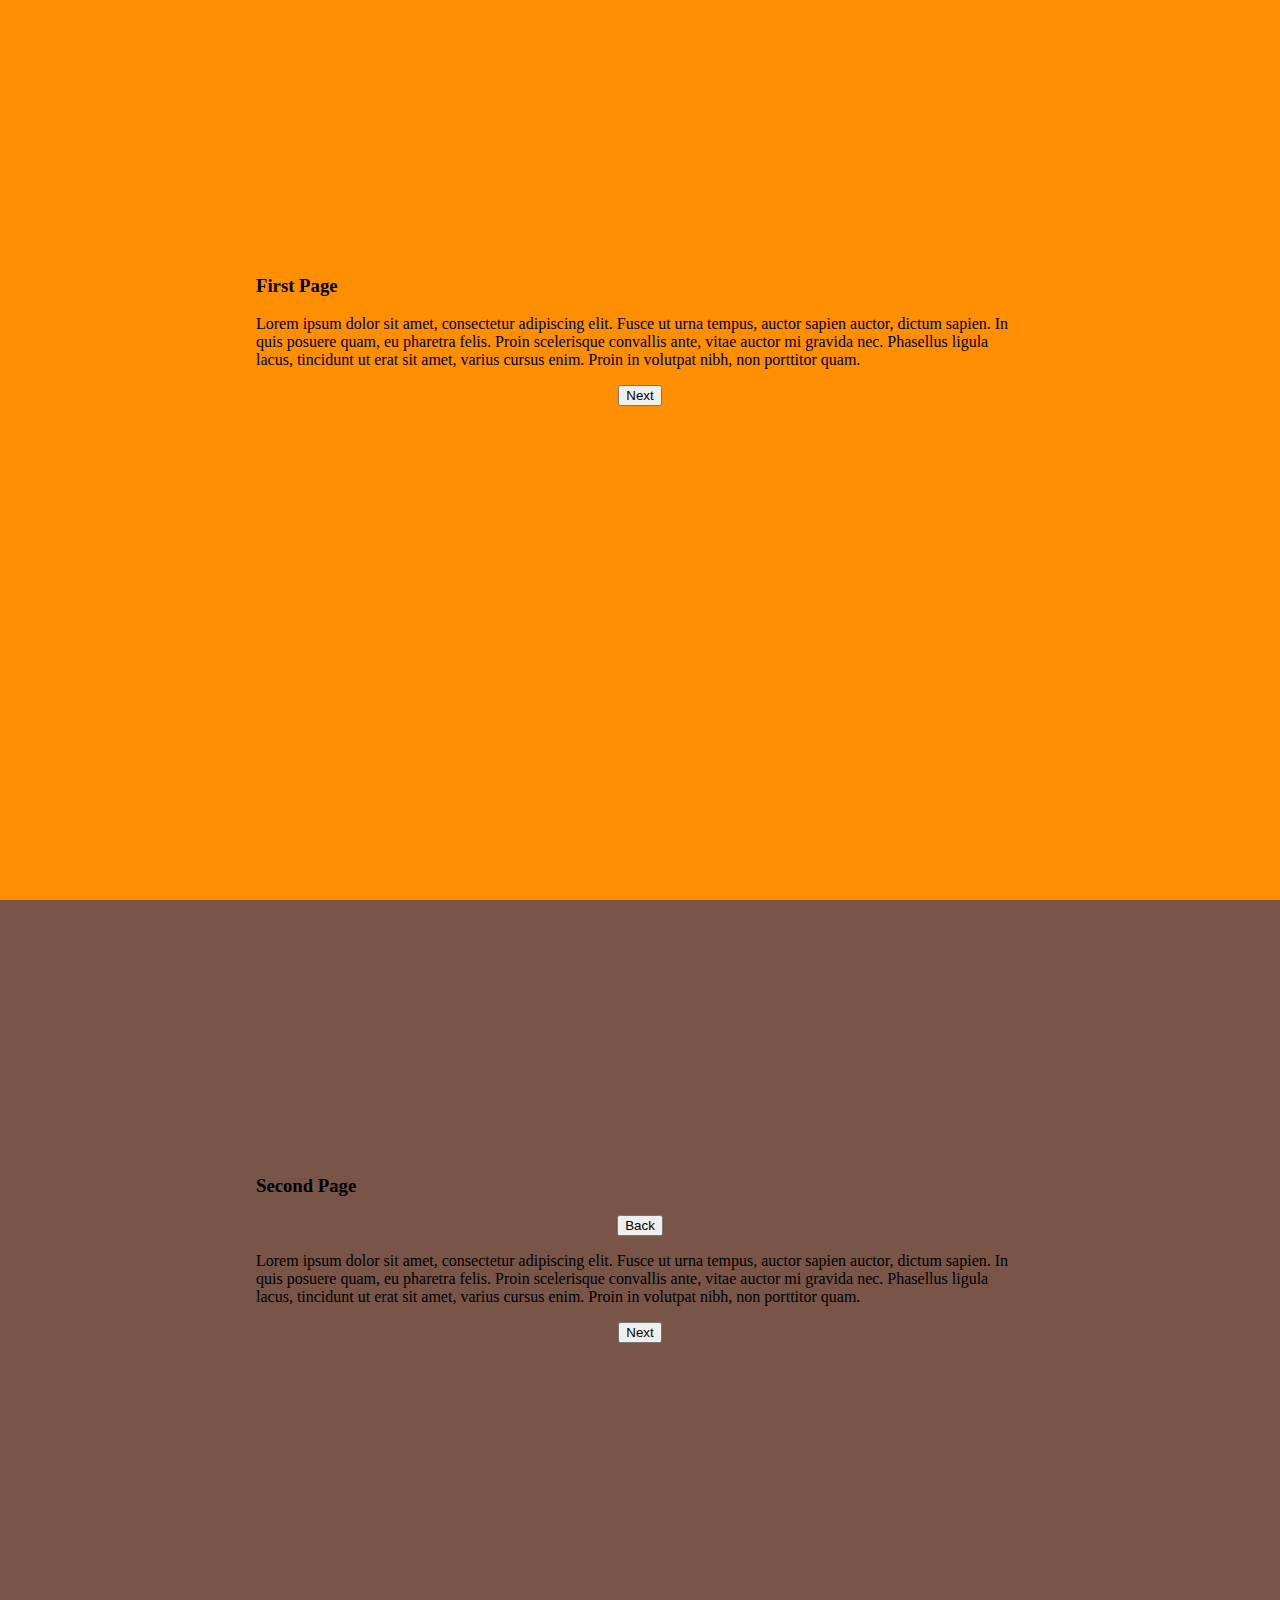
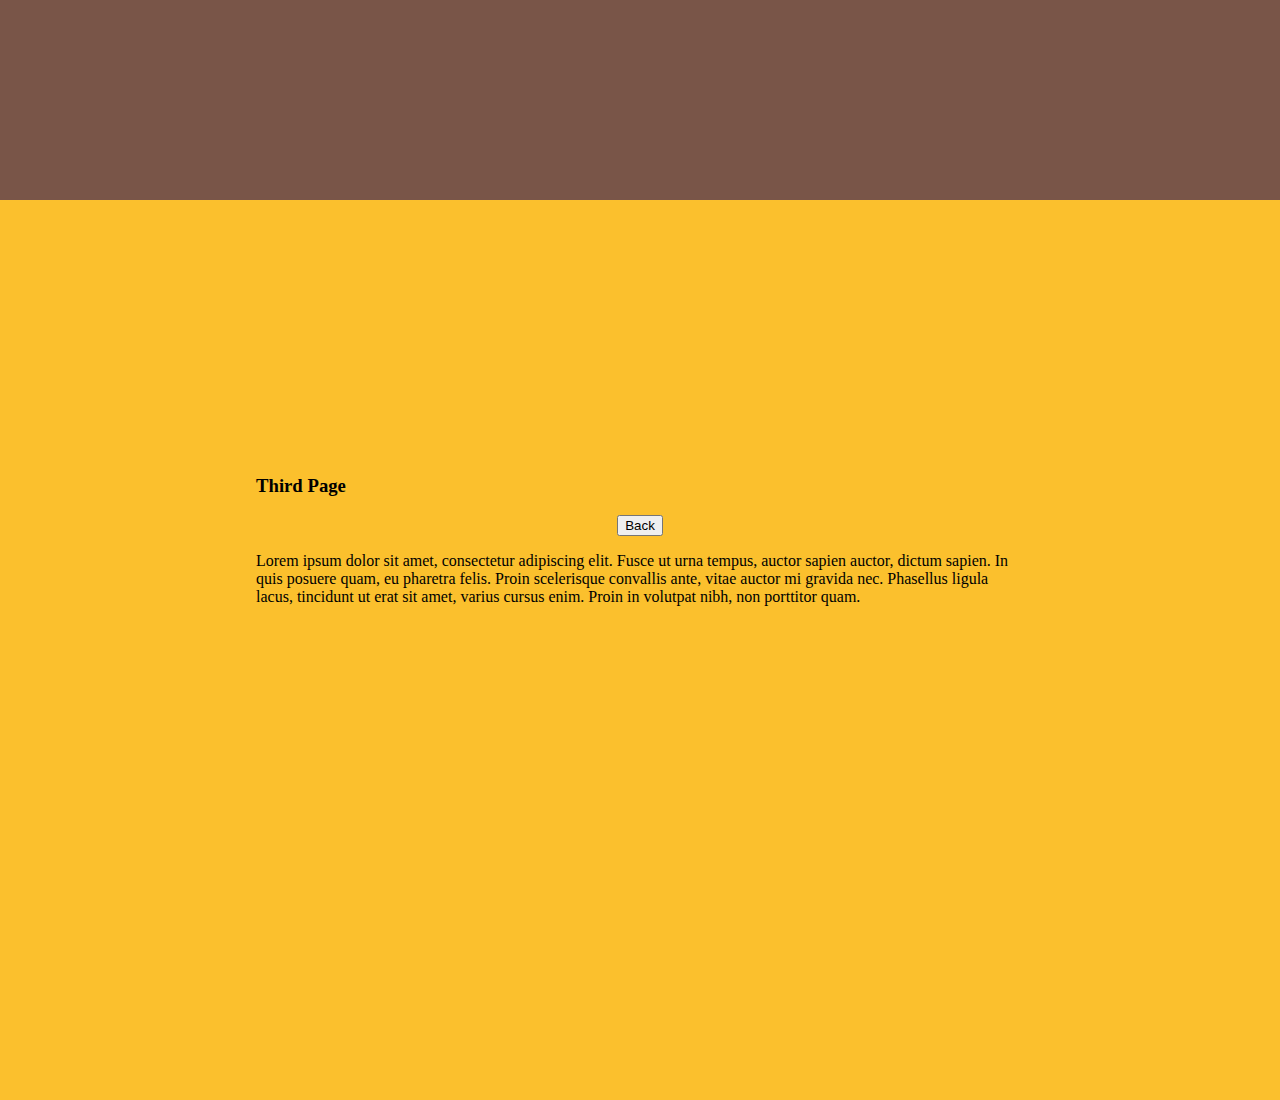
==== example.html @ 88355941 "Rename index.html to example.html" ====
<html>
<head>
	<style>
		body{
			margin: 0px !important;
		}
		.autoScrollPage {
			min-height: 100vh;
		}
	</style>
</head>
<body>
	<div>
		<div class="autoScrollPage" style="background-color: #FF8F00">
			<div style="padding: 20%">
				<h3>First Page</h3>
				<p>Lorem ipsum dolor sit amet, consectetur adipiscing elit. Fusce ut urna tempus, auctor sapien auctor, dictum sapien. In quis
				posuere quam, eu pharetra felis. Proin scelerisque convallis ante, vitae auctor mi gravida nec. Phasellus ligula lacus, tincidunt
				ut erat sit amet, varius cursus enim. Proin in volutpat nibh, non porttitor quam.</p>
				<button class="autoScrollPageDown" style="margin: auto; display: block; margin-top: 10px;">Next</button>
			</div>
		</div>
		<div class="autoScrollPage" style="background-color: #795548">
			<div style="padding: 20%">
				<h3>Second Page</h3>
				<button class="autoScrollPageTop" style="margin: auto; display: block; margin-top: 10px;">Back</button>
				<p>Lorem ipsum dolor sit amet, consectetur adipiscing elit. Fusce ut urna tempus, auctor sapien auctor, dictum sapien. In quis
				posuere quam, eu pharetra felis. Proin scelerisque convallis ante, vitae auctor mi gravida nec. Phasellus ligula lacus,
				tincidunt ut erat sit amet, varius cursus enim. Proin in volutpat nibh, non porttitor quam.</p>
				<button class="autoScrollPageDown" style="margin: auto; display: block; margin-top: 10px;">Next</button>
			</div>
		</div>
		<div class="autoScrollPage" style="background-color: #FBC02D">
			<div style="padding: 20%">
				<h3>Third Page</h3>
				<button class="autoScrollPageTop" style="margin: auto; display: block; margin-top: 10px;">Back</button>
				<p>Lorem ipsum dolor sit amet, consectetur adipiscing elit. Fusce ut urna tempus, auctor sapien auctor, dictum sapien. In
				quis posuere quam, eu pharetra felis. Proin scelerisque convallis ante, vitae auctor mi gravida nec. Phasellus ligula
				lacus, tincidunt ut erat sit amet, varius cursus enim. Proin in volutpat nibh, non porttitor quam.</p>
			</div>
		</div>
		
	<script type="module">
		import AutoPageScroll from "./src/AutoPageScroll.js" 
		
		//init the autoPageScroll with speed=3 
		const autoPageScroll = new AutoPageScroll(3);
		
		//add the boundaries of the current page 
		autoPageScroll.addLockScroll(); 
		
		//remove the bundaries of the current page (user can freely scroll the entire page) 
		//autoPageScroll.removelockScroll();
	</script>
</body>

</html>
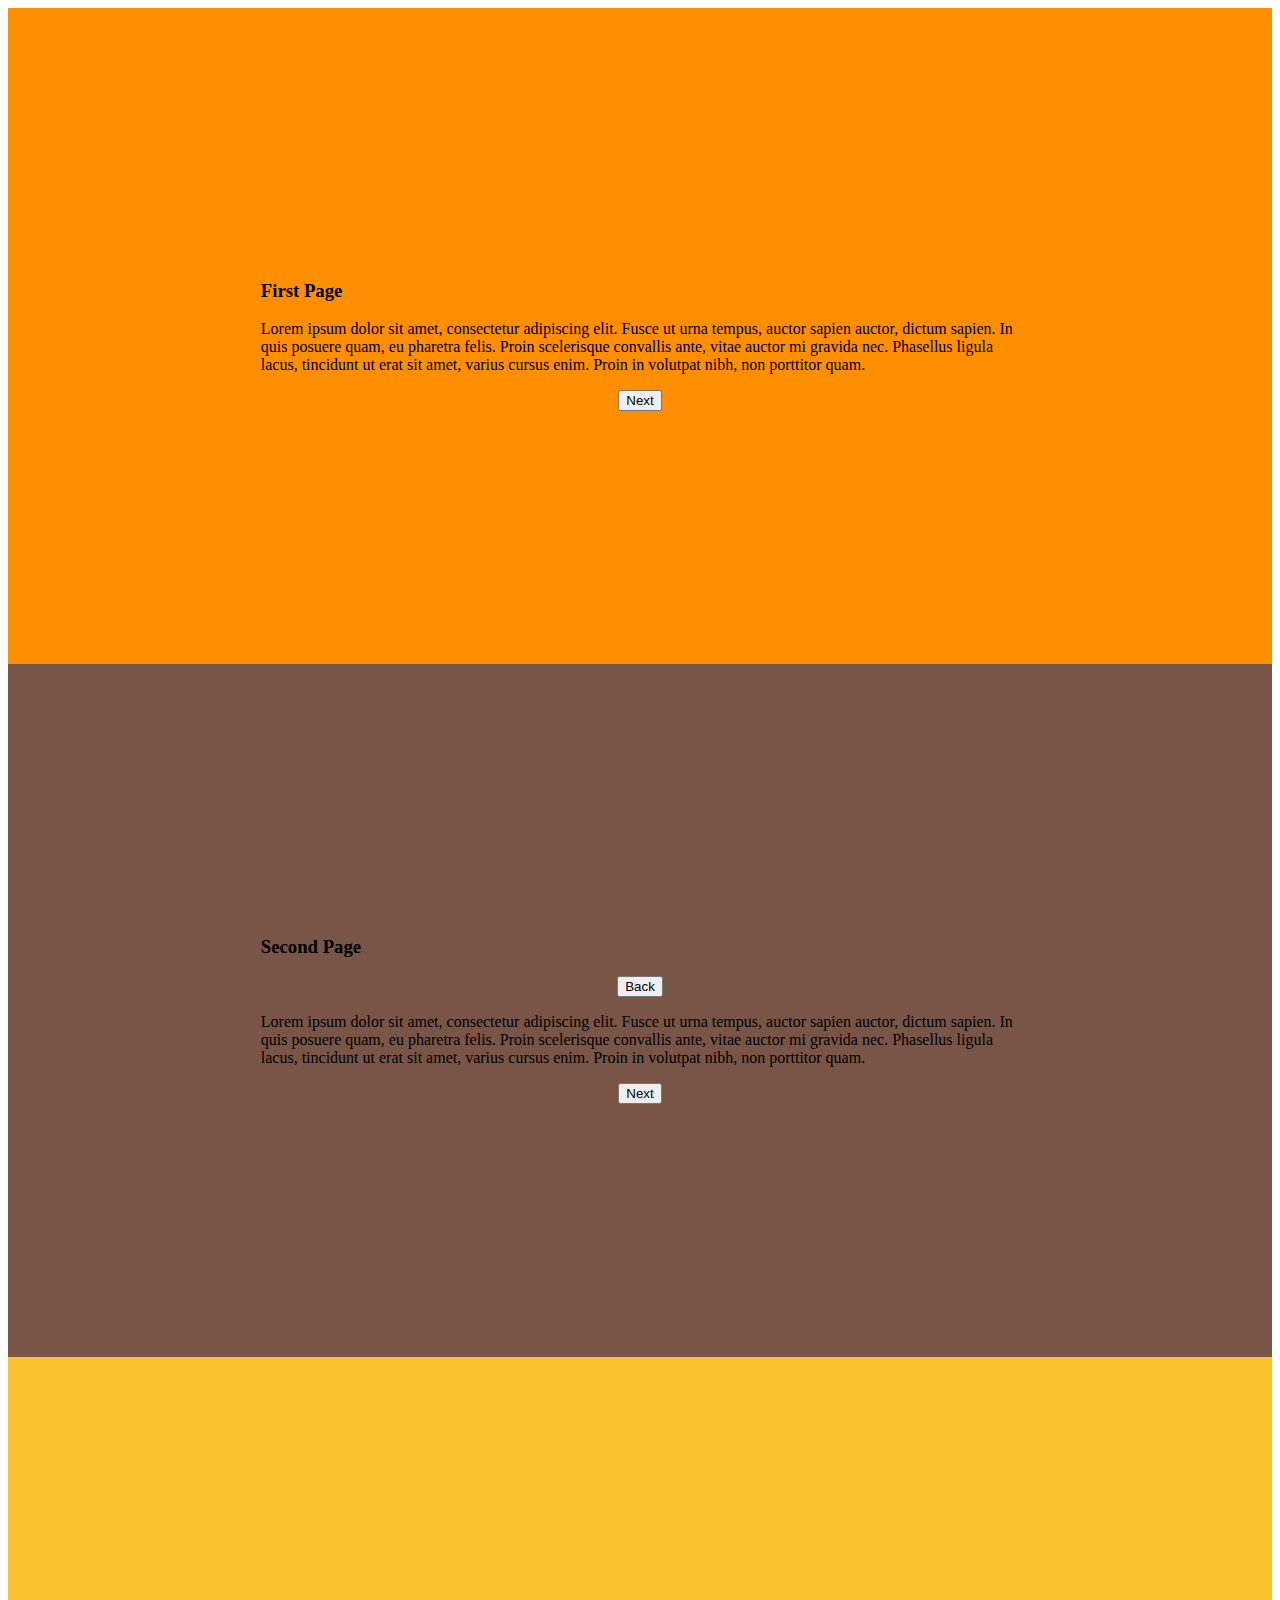
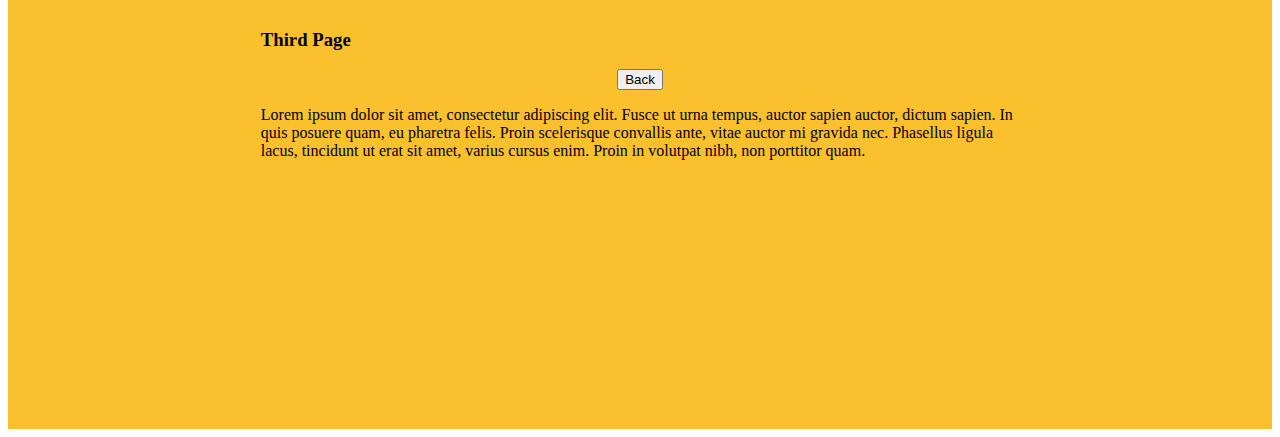
==== commit 1bf5d2ae: "Add files via upload" ====
--- a/example.html
+++ b/example.html
@@ -1,13 +1,6 @@
 <html>
 <head>
-	<style>
-		body{
-			margin: 0px !important;
-		}
-		.autoScrollPage {
-			min-height: 100vh;
-		}
-	</style>
+	<link rel="stylesheet" href="./css/AutoScrollPage.css">
 </head>
 <body>
 	<div>
@@ -39,19 +32,22 @@
 				lacus, tincidunt ut erat sit amet, varius cursus enim. Proin in volutpat nibh, non porttitor quam.</p>
 			</div>
 		</div>
-		
-	<script type="module">
-		import AutoPageScroll from "./src/AutoPageScroll.js" 
-		
+	
+	
+	<script src="./lib/AutoScrollPage.bundle.js"></script>
+	<script>	
+
 		//init the autoPageScroll with speed=3 
-		const autoPageScroll = new AutoPageScroll(3);
-		
+		var autoScrollPage = new AutoScrollPage(3);
 		//add the boundaries of the current page 
-		autoPageScroll.addLockScroll(); 
+		autoScrollPage.addLockScroll(); 
 		
 		//remove the bundaries of the current page (user can freely scroll the entire page) 
-		//autoPageScroll.removelockScroll();
+		//autoScrollPage.removelockScroll();
+
 	</script>
+	
+
 </body>
 
 </html>
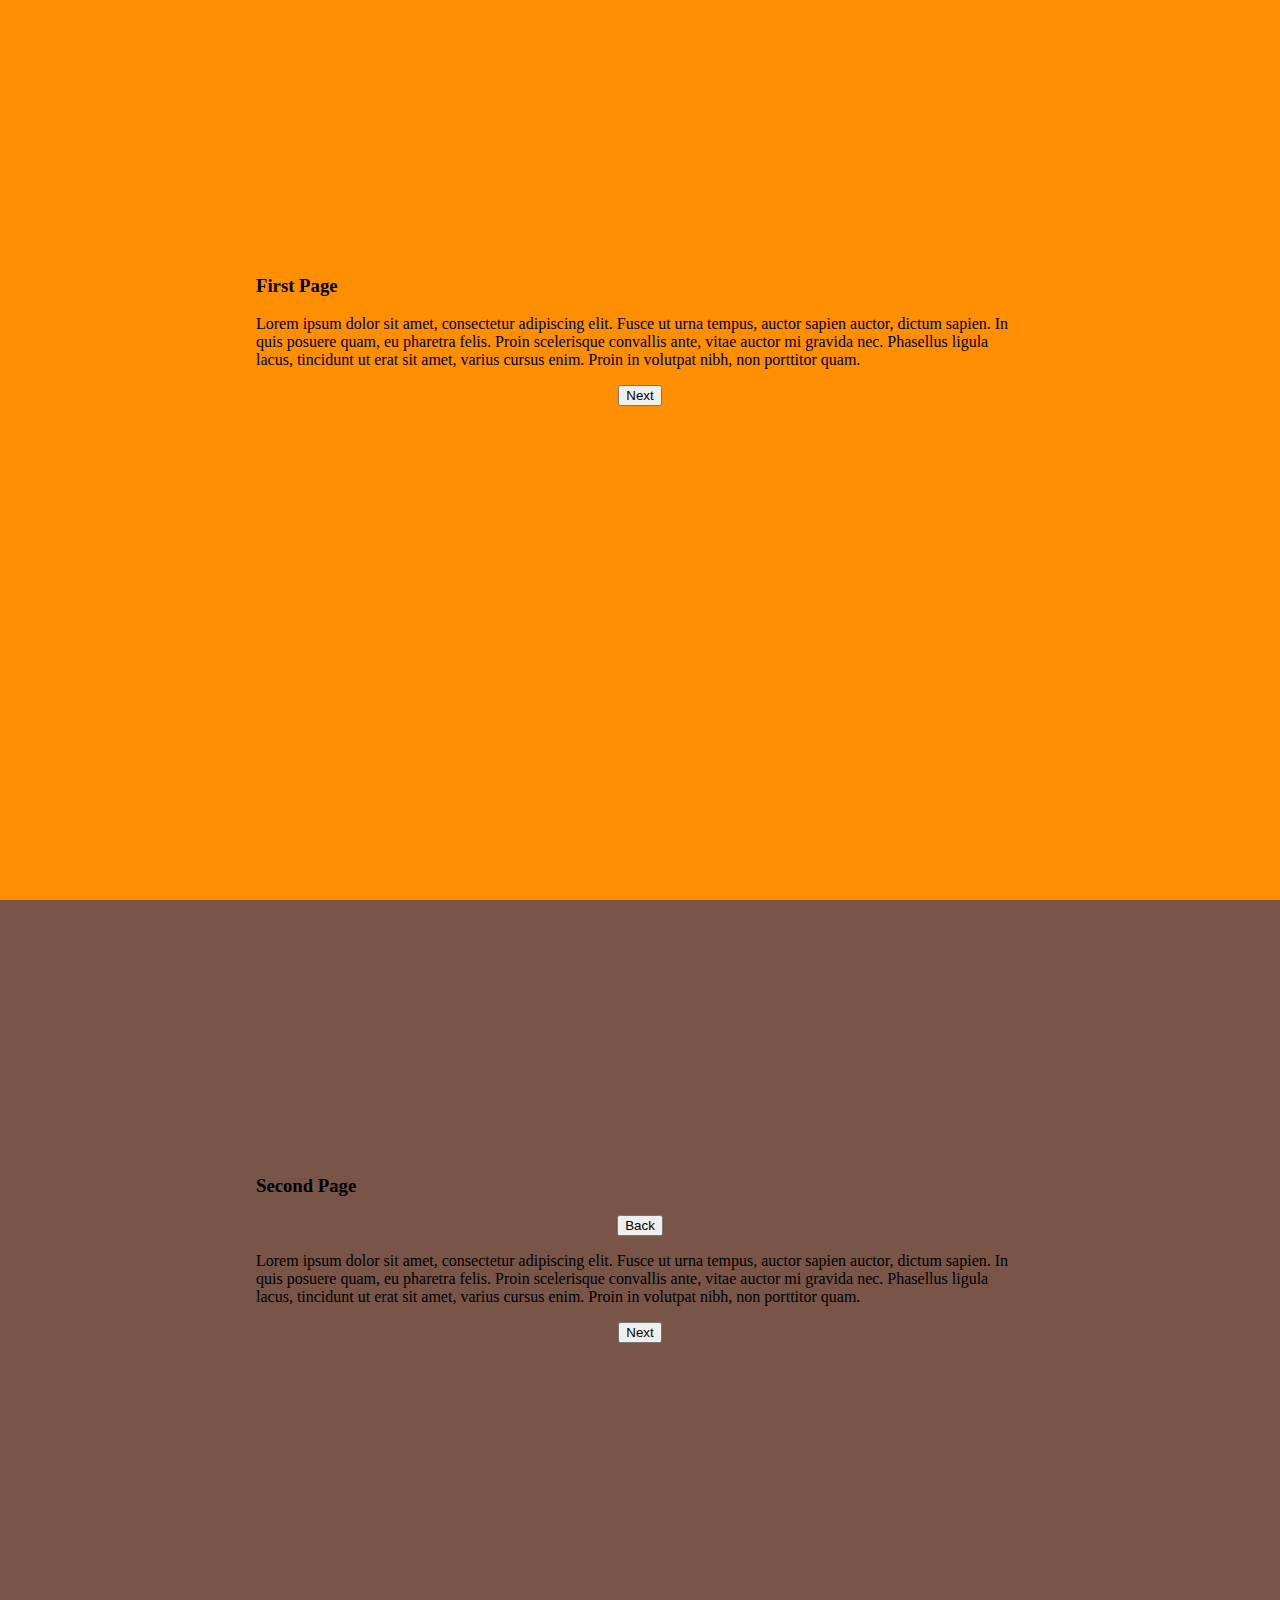
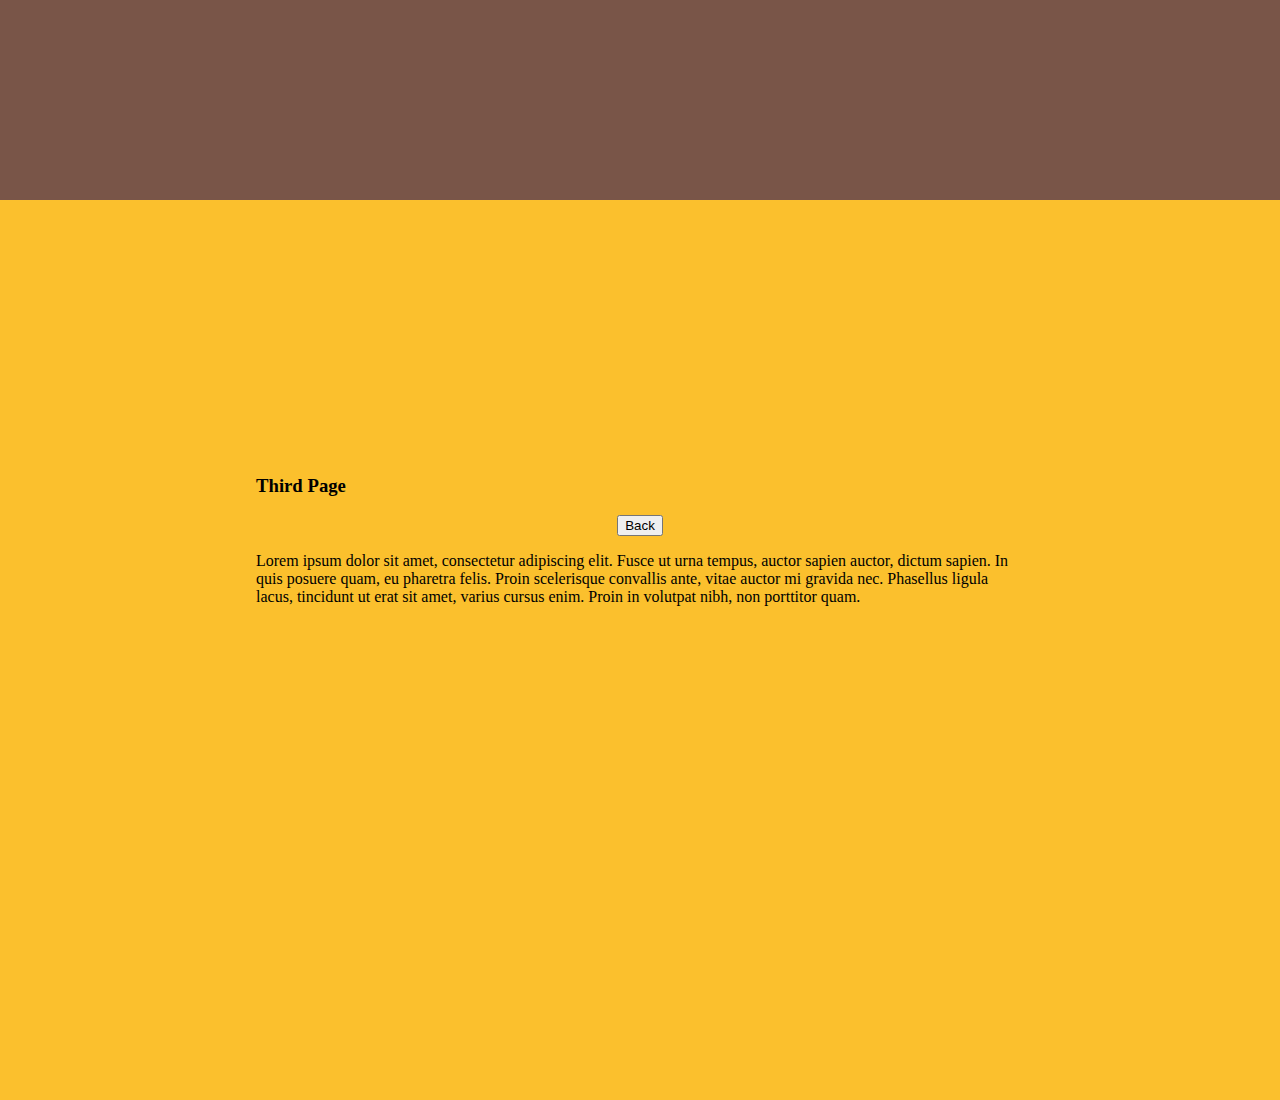
==== commit 95ebcb7e: "Update example.html" ====
--- a/example.html
+++ b/example.html
@@ -1,6 +1,7 @@
 <html>
 <head>
-	<link rel="stylesheet" href="./css/AutoScrollPage.css">
+	<meta name="viewport" content="width=device-width, initial-scale=1">
+	<link rel="stylesheet" href="./lib/AutoScrollPage.css">
 </head>
 <body>
 	<div>
--- a/lib/AutoScrollPage.css
+++ b/lib/AutoScrollPage.css
@@ -0,0 +1,6 @@
+body{
+	margin: 0px !important;
+}
+.autoScrollPage {
+	min-height: 100vh;
+}